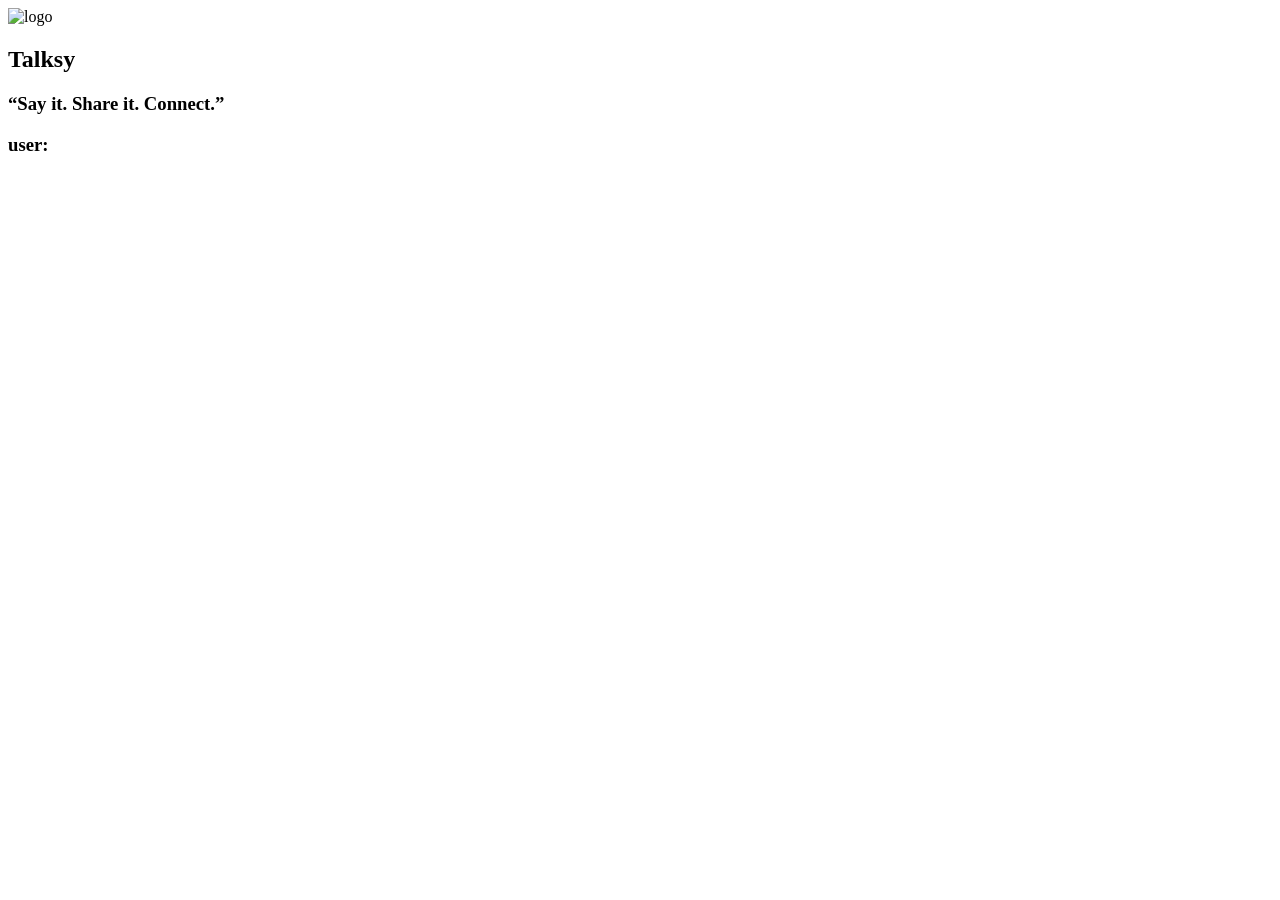
==== docs/index.html @ adfa0803 "fixing file system" ====
<!-- dice bear is the users logo api -->
 <!-- https://api.dicebear.com/10.x/<styleName>/svg -->
<!DOCTYPE html>
<html lang="en">
<head>
    <meta charset="UTF-8">
    <meta name="viewport" content="width=device-width, initial-scale=1.0">
    <title>Talksy</title>
    <link rel="stylesheet" href="../styles/header.css"">
    <link rel="stylesheet" href="../styles/main_body.css"">
</head>
<body>
    <header>
        <div id="main_header_div">
            <div class="header_div">
                <img class="img_header" src="../img/logo.png" alt="logo">
                <h2 class="font_text">Talksy</h2>
            </div>
            <div class="header_div">
                <h3 class="font_text">“Say it. Share it. Connect.”</h3>
            </div>
            <div class="header_div">
                <h3 class="font_text">user:</h3>
                <!-- <img class="img_header" src="" alt="logo"> -->
            </div>
        </div>
    </header>
    <!-- chat box body -->
    <div id="main_chat">
        <div class="main_chat_div">

        </div>

    </div>
</body>
</html>
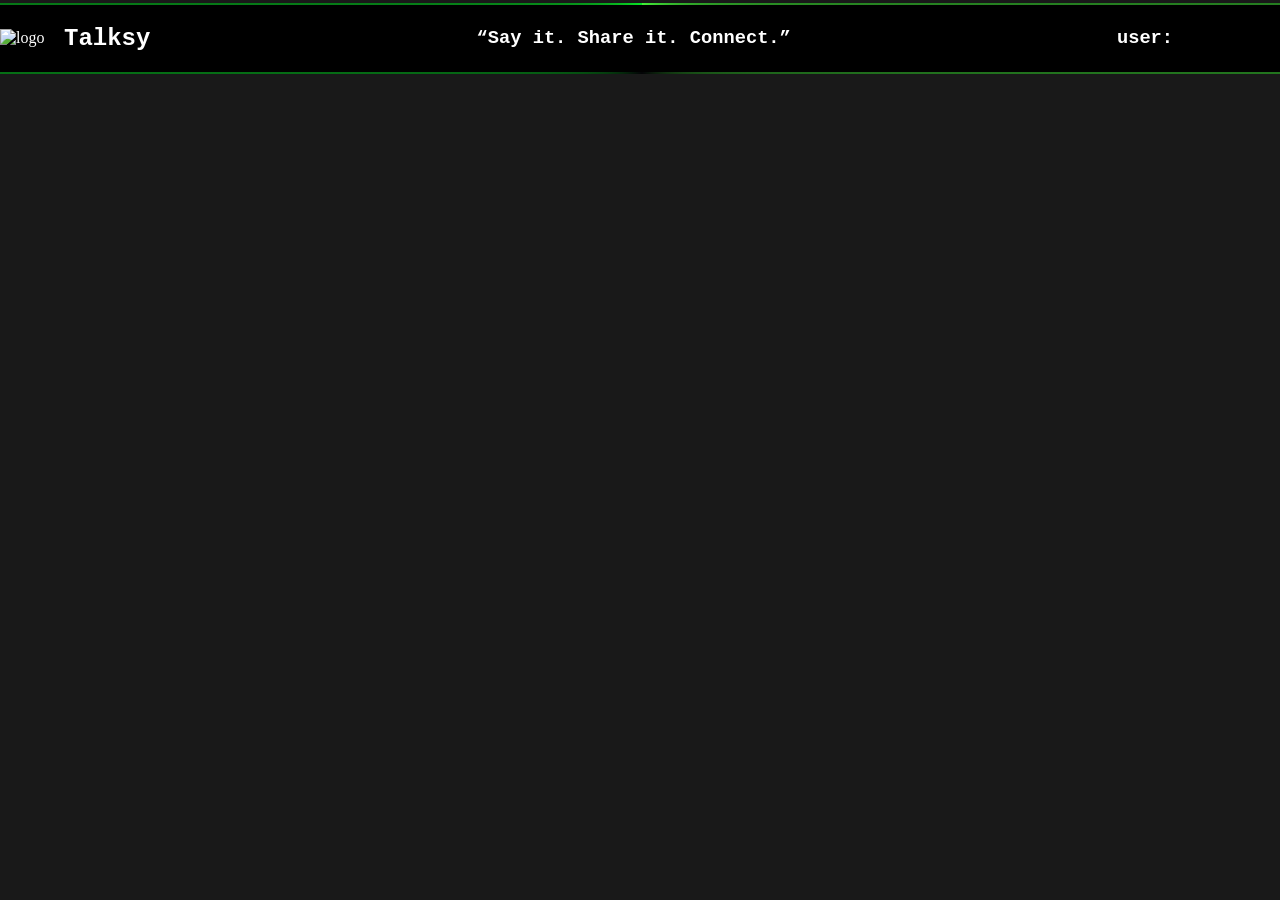
==== commit 970bd8cf: "changed index.html file" ====
--- a/docs/index.html
+++ b/docs/index.html
@@ -5,9 +5,9 @@
 <head>
     <meta charset="UTF-8">
     <meta name="viewport" content="width=device-width, initial-scale=1.0">
-    <title>Talksy</title>
-    <link rel="stylesheet" href="../styles/header.css"">
-    <link rel="stylesheet" href="../styles/main_body.css"">
+    <title>Talksy Test</title>
+    <link rel="stylesheet" href="styles/header.css"">
+    <link rel="stylesheet" href="styles/main_body.css"">
 </head>
 <body>
     <header>
--- a/docs/styles/header.css
+++ b/docs/styles/header.css
@@ -0,0 +1,90 @@
+body
+{
+    margin: 5px 0;
+    background-color: rgba(0, 0, 0, 0.9);
+    color: white;
+}
+/* headers inside the div */
+.header_div
+{
+    display: flex;   
+    align-items: center;
+}
+.header_div:nth-child(1)
+{
+    /* border: 2px solid white; */
+    /* min-width:200px; */
+    justify-content: space-between;
+}
+.header_div:nth-child(2)
+{
+    /* flex-direction: ; */
+    text-decoration:wavy;
+}
+.header_div:nth-child(3)
+{
+    flex:0.2;
+    /* background-color: rebeccapurple; */
+}
+/* logo inside heaeder div1 */
+.img_header
+{
+    width: clamp(50px, 5vw, 100px);
+    height: auto;
+
+}
+/* main header  */
+#main_header_div
+{
+    flex:1 1 auto;
+    position: relative;
+    display: flex;
+    align-items: center;
+    justify-content:space-between;
+    background-color: black;
+    /* background-color: red; */
+}
+@property --deg
+{
+    syntax: '<angle>';
+    inherits: true;
+    initial-value: 0deg;
+}
+#main_header_div::after,#main_header_div::before
+{
+    content: "";
+    position: absolute;
+    height: 100%;
+    width:100%;
+    background:conic-gradient(from var(--deg) at center,rgb(68, 239, 56),rgb(3, 3, 6),rgb(8, 228, 37));
+    border-radius: inherit;
+    z-index: -2;
+    padding: 2px;   
+    animation: autorotate 2s linear infinite; 
+}
+#Main_header_div::after
+{
+    filter: blur(10px);
+}
+@keyframes autorotate 
+{
+     to
+     {
+        --deg:360deg;
+     }
+ }
+/* animated border */
+
+/* main font for page  */
+.font_text
+{
+    font-family: 'Courier New', Courier, monospace;
+}
+
+@media (max-width: 600px) 
+{
+    .font_text
+    {
+        font-size: 0.7rem
+    };
+}
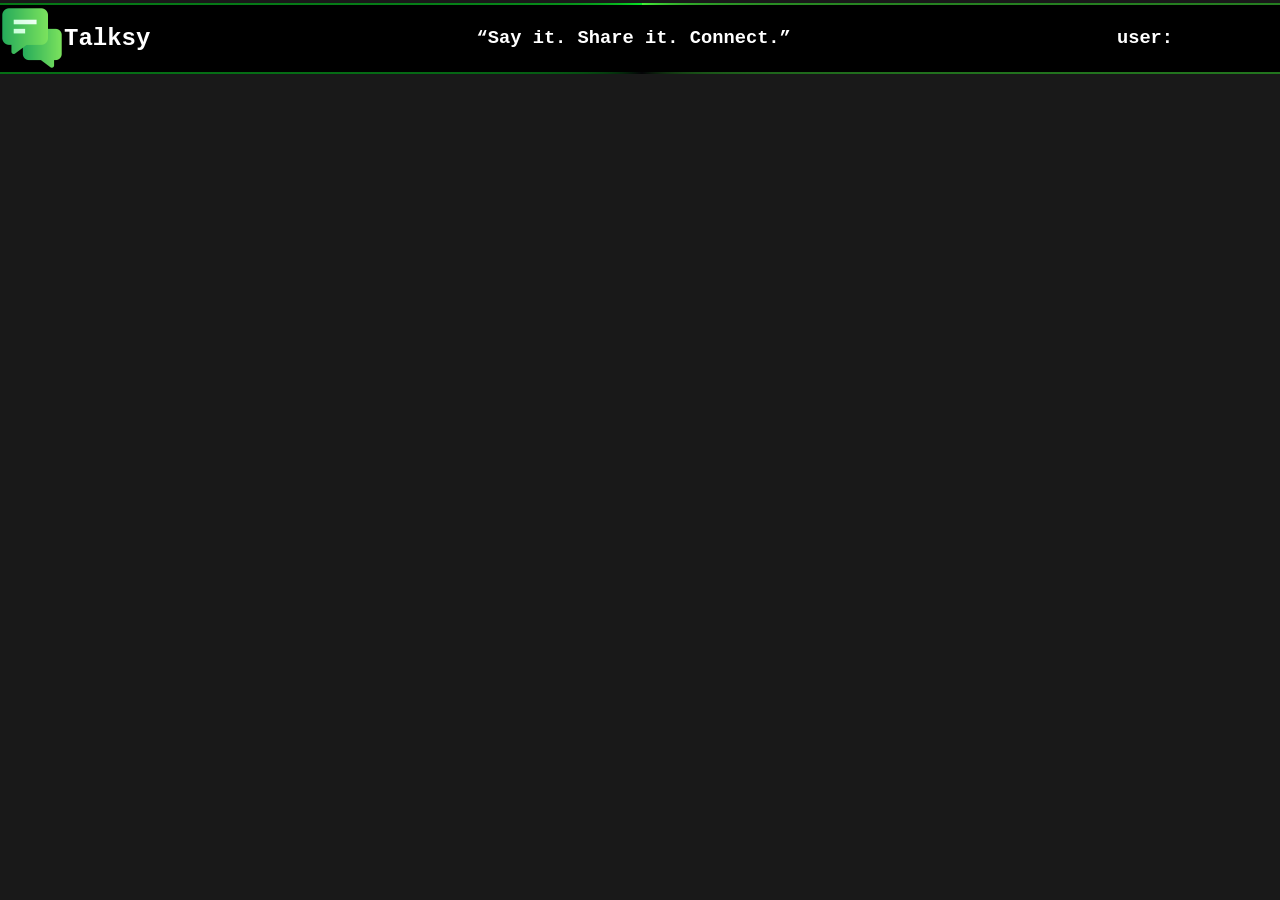
==== commit 87d45bab: "dne" ====
--- a/docs/index.html
+++ b/docs/index.html
@@ -13,7 +13,7 @@
     <header>
         <div id="main_header_div">
             <div class="header_div">
-                <img class="img_header" src="../img/logo.png" alt="logo">
+                <img class="img_header" src="img/logo.png" alt="logo">
                 <h2 class="font_text">Talksy</h2>
             </div>
             <div class="header_div">
